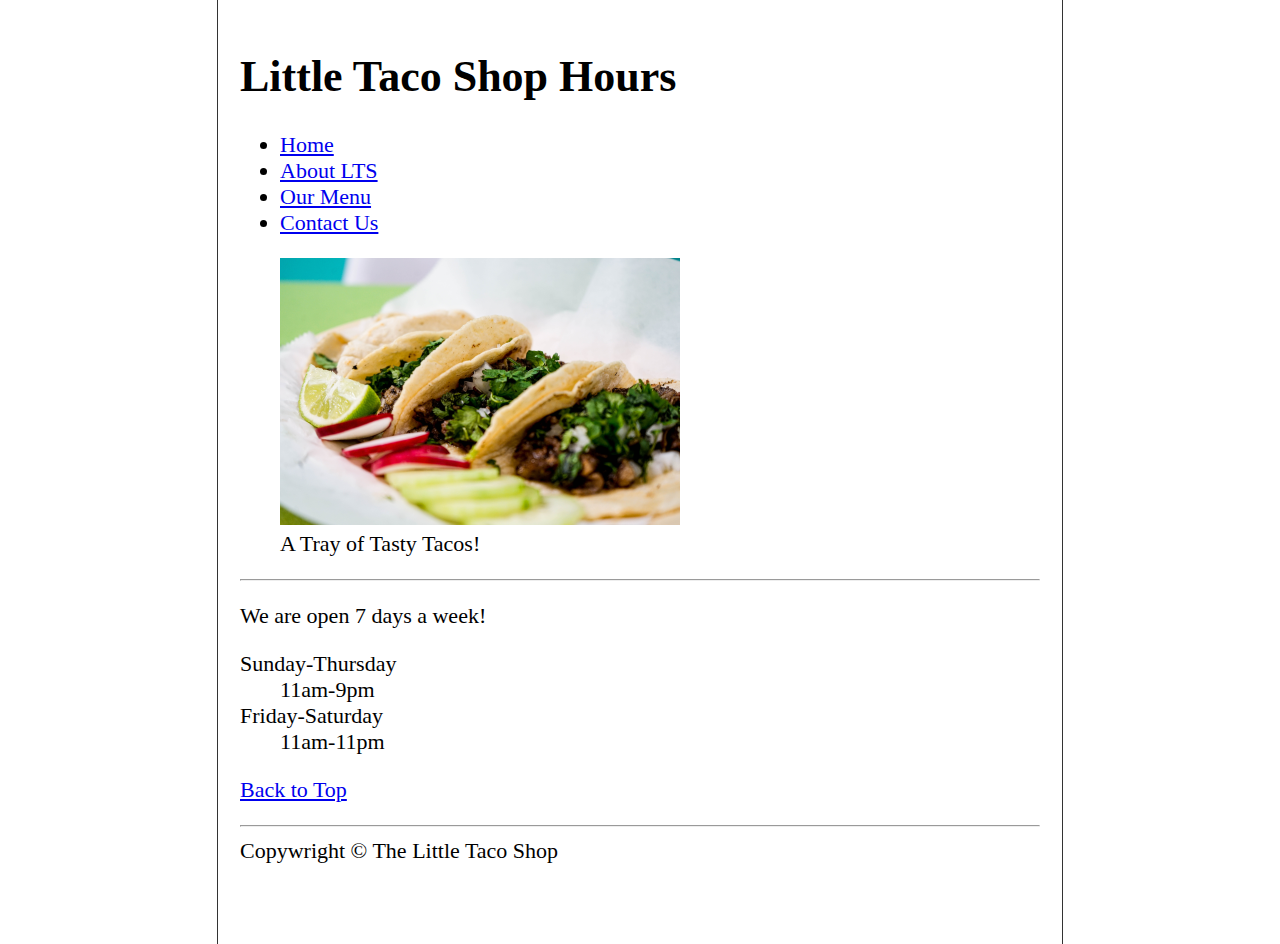
==== Taco Page/hours.html @ 60a8922d "Initial HTML push" ====
<!DOCTYPE html>

<html lang="en">

<head>
    <meta charset="UTF-8">
    <meta name="author" content="Hannah Burwell">
    <meta name="description" content="Hours for The Little Taco Shop">

    <title>Little Taco Shop Hours</title>
    <link rel="icon" href="favicon.ico" type="image/x-icon">
    <link rel="stylesheet" href="style.css" type="text/css">
</head>

<body>
    <header>
        <h1>Little Taco Shop Hours</h1>
        <nav aria-label="primary navigation">
            <ul>
                <li>
                    <a href="index.html">Home</a>
                </li>
                <li>
                    <a href="index.html#about">About LTS</a>
                </li>
                <li>
                    <a href="index.html#menu">Our Menu</a>
                </li>
                <li>
                    <a href="contact.html">Contact Us</a>
                </li>
            </ul>

            <figure>
                <img src="img/tacos_tray_400x267.png" alt="We love trays of tacos" title="a tray of tasty tacos"
                    width="400" height="267">
                <figcaption>A Tray of Tasty Tacos!</figcaption>
            </figure>
    </header>

    </nav>
    <hr>
    <p>
        We are open 7 days a week!
    </p>
    <dl>
        <dt>Sunday-Thursday</dt>
        <dd>11am-9pm</dd>
        <dt>Friday-Saturday</dt>
        <dd>11am-11pm</dd>
    </dl>
    <p>
        <a href="#">Back to Top</a>
    </p>
    <hr>
    <footer>
        Copywright &copy; The Little Taco Shop
    </footer>



</body>
---- Taco Page/style.css ----
html {
    font-size: 22px;
}

body {
    min-height: 100vh;
    max-width: 800px;
    margin: 0 auto;
    padding: 1rem;
    border-left: 1px solid #333;
    border-right: 1px solid #333;
}

th, td, caption {
    border: 1px solid #333;
    font-family: 'Courier New', Courier, monospace;
    border-collapse: separate;
    padding: 0.5rem;
}
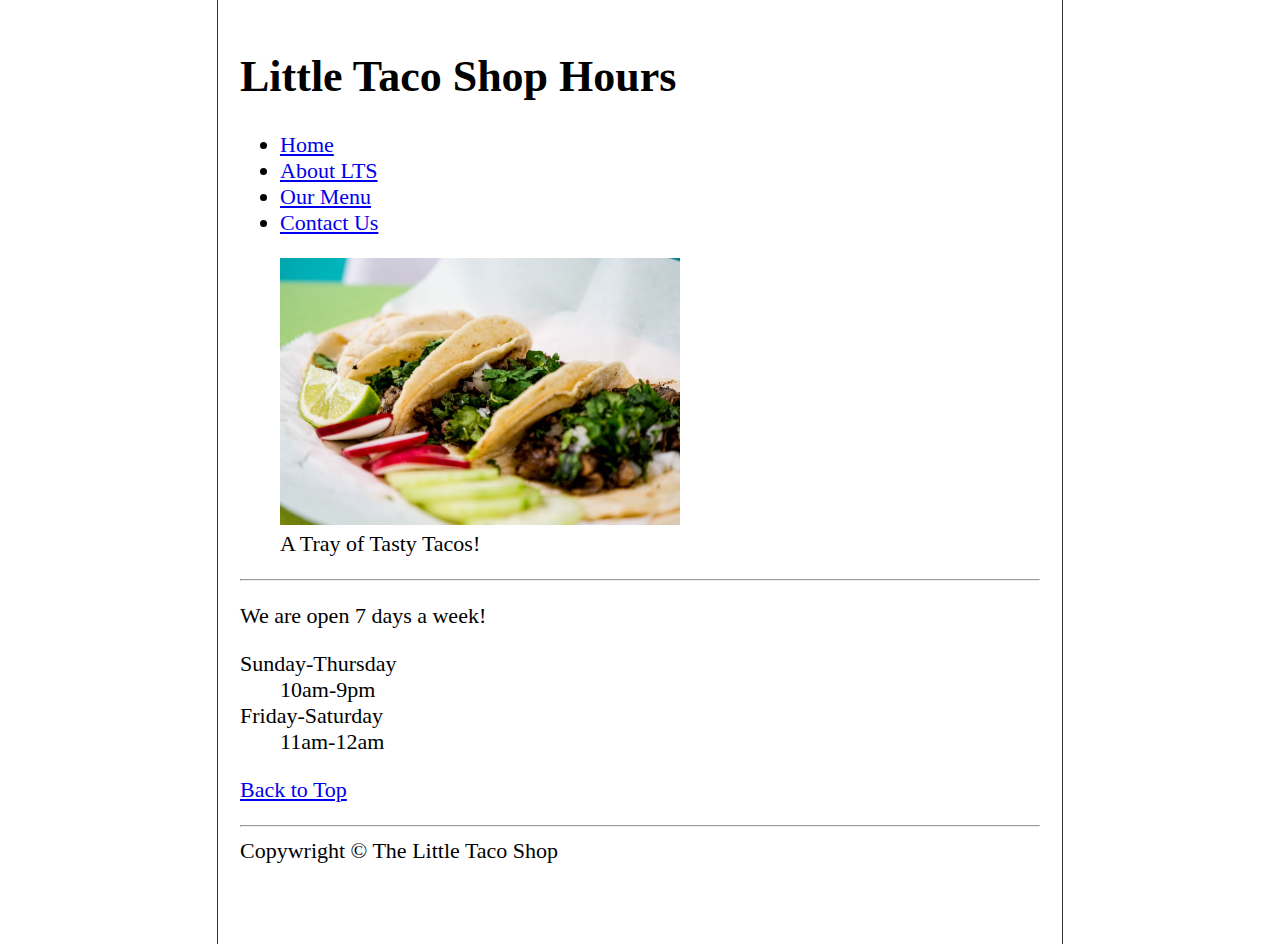
==== commit 65a37e7b: "small changes to hours page for little taco shop" ====
--- a/Taco Page/hours.html
+++ b/Taco Page/hours.html
@@ -45,9 +45,9 @@
     </p>
     <dl>
         <dt>Sunday-Thursday</dt>
-        <dd>11am-9pm</dd>
+        <dd>10am-9pm</dd>
         <dt>Friday-Saturday</dt>
-        <dd>11am-11pm</dd>
+        <dd>11am-12am</dd>
     </dl>
     <p>
         <a href="#">Back to Top</a>
